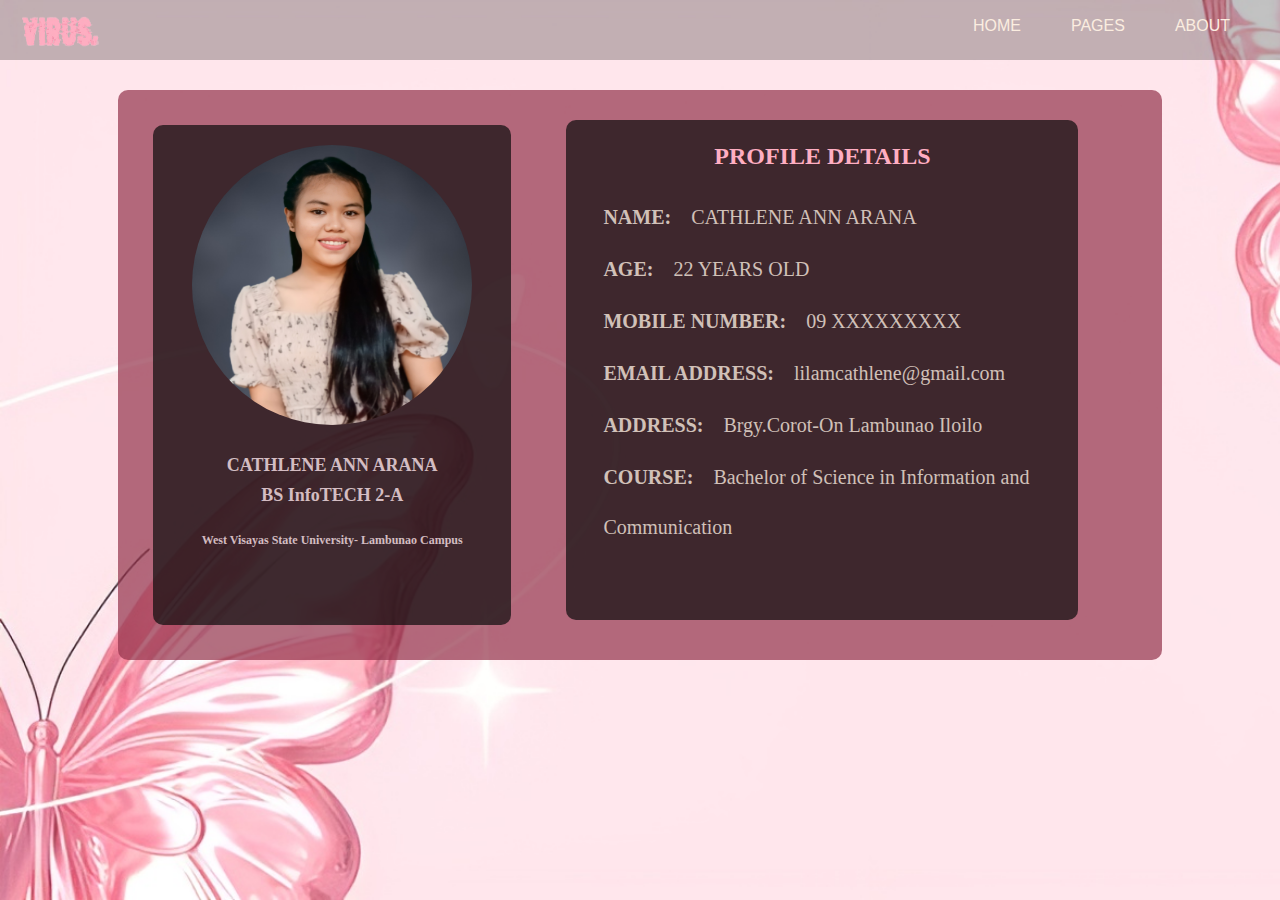
==== about.html @ e5710403 "Add files via upload" ====
<!DOCTYPE html>
<html lang="en">
<head>
    <meta charset="UTF-8">
    <meta name="viewport" content="width=device-width, initial-scale=1.0">
    <link rel="stylesheet" href="about.css">
    <title>Homepage</title>
</head>
<body> 
    <div id="nav">
        <img src="logo1.png" class="image">
        <a href="about.html">ABOUT</a>
        <a href="pages.html">PAGES</a>
        <a href="index.html">HOME</a>
    </div>
    <div id="container">
        <div class="pp" >
            <img src="profile.jpg">
            <p>CATHLENE ANN ARANA</p>
            <p>BS InfoTECH 2-A</p>
            <h4>West Visayas State University- Lambunao Campus</h4>
            
        </div>
        <div class="right">
            <h2>PROFILE DETAILS</h2>
            <div class="table">
                <table>
                    <tr><td><span style="font-weight: bolder;">NAME:</span><span style="margin-left: 20px;">CATHLENE ANN ARANA</span></td></tr>
                    <tr><td><span style="font-weight: bolder;">AGE:</span><span style="margin-left: 20px;">22 YEARS OLD</span></td></tr>
                    <tr><td><span style="font-weight: bolder;">MOBILE NUMBER:</span><span style="margin-left: 20px;">09 XXXXXXXXX</span></td></tr>
                    <tr><td><span style="font-weight: bolder;">EMAIL ADDRESS:</span><span style="margin-left: 20px;">lilamcathlene@gmail.com</span></td></tr>
                    <tr><td><span style="font-weight: bolder;">ADDRESS:</span><span style="margin-left: 20px;">Brgy.Corot-On Lambunao Iloilo</span></td></tr>
                    <tr><td><span style="font-weight: bolder;">COURSE:</span><span style="margin-left: 20px;">Bachelor of Science in Information and Communication</span></td></tr>

                </table>
            </div>
            
           
        </div>
    


    </div>

    
</body> 
</html>
---- about.css ----
*{
    margin: 0%;
    padding: 0%;
    height: fit-content;
}

body{
    width: 100%;
    background-image: url(bodybg.jpg);
    background-size:cover;
    background-repeat: no-repeat;
    background-attachment: fixed;
}

#nav{
    height: 60px;
    width: 100%;
    height: 60px;
    background-color: #0000003d;
}

.image{
    height: 40px;
    width: 80px;
    margin-left: 20px;
    margin-top: 10px;
}
a{
    color: #fbede0;
    text-decoration:none;
    float: right;
    font-family:'Franklin Gothic Medium', 'Arial Narrow', Arial, sans-serif;
    font-size:100%;
    margin-top: 17px;
    margin-right: 50px;
}
a:hover{
    color:#e46e51
}

a:hover,a:active{
    text-decoration:underline;
}

#container {
    width: 80%;
    height: 550px;
    border-radius: 10px;
    background-color: hsla(345, 49%, 39%, 0.706);
    margin: 30px auto; 
    display: flex; 
    justify-content: start; 
    align-items: flex-start; 
    padding: 10px;
}

.pp {
    width: 35%;
    height: 500px;
    border-radius: 10px;
    background-color: hsla(0, 0%, 5%, 0.706);
    margin: 25px;
    display: flex;
    flex-direction: column;
    align-items: center;
    justify-content: start;
}

.pp img {
    width: 280px;
    height: 280px;
    border-radius: 50%;
    margin: 20px 0; 
}

.pp p{
    font-size: large;
    font-weight: bolder;
    color:  #ffe7edc8;
    margin-top: 10px;
    height: 20px;
    
}

.pp h4{
    color:  #ffe7edc8;
    margin-top: 20px;
    height: 20px;
    line-height: 30px;
    margin-left: 7spx;
    text-align: center;
    font-size: 12px;
}

.right {
    width: 50%;
    height: 500px;
    border-radius: 10px;
    background-color: hsla(0, 0%, 5%, 0.706);
    margin: 20px;
    margin-left: 30px;
    display: flex;
    flex-direction: column;
   
    justify-content: start;
}

.right h2{
    text-align: center;
    margin-top: 23px;
    font-family: papyrus;
    font-weight: bolder;
    color:  #ffaec2;
}

.right table{
    margin-left: 35px;
    margin-top: 20px;
}

tr{
    font-size: 20px;
    font-family:serif;
    line-height: 50px;
    color: #fbede0c8;
}
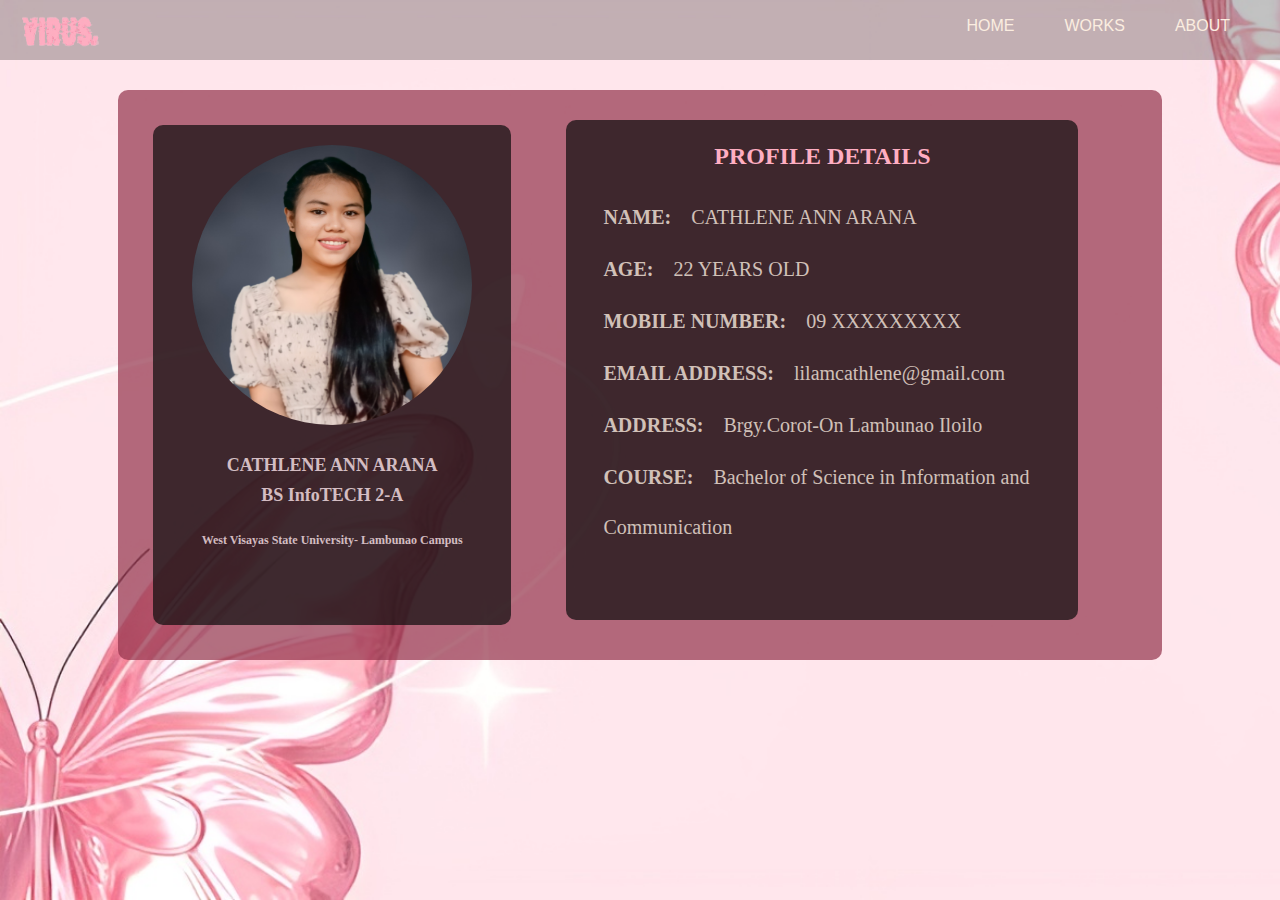
==== commit 092348ac: "Update about.html" ====
--- a/about.html
+++ b/about.html
@@ -10,7 +10,7 @@
     <div id="nav">
         <img src="logo1.png" class="image">
         <a href="about.html">ABOUT</a>
-        <a href="pages.html">PAGES</a>
+        <a href="pages.html">WORKS</a>
         <a href="index.html">HOME</a>
     </div>
     <div id="container">
